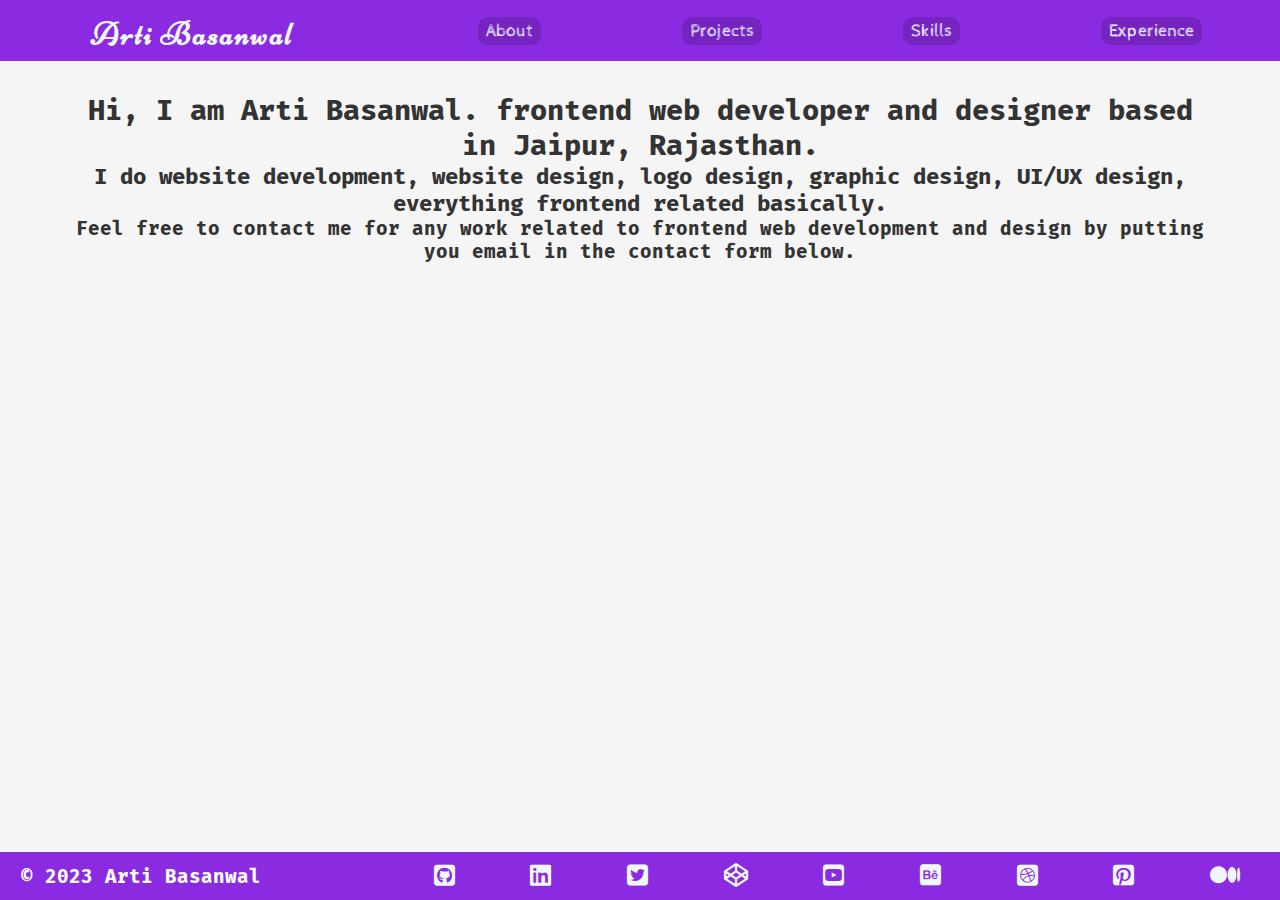
==== index.html @ 6a3e296a "did some work today" ====
<!-- create a profolio website for female frontend web developer and designer based in Jaipur Rajasthan  -->

<!DOCTYPE html>
<html lang="en">
  <head>
    <meta charset="UTF-8" />
    <meta http-equiv="X-UA-Compatible" content="IE=edge" />
    <meta name="viewport" content="width=device-width, initial-scale=1.0" />
    <link rel="stylesheet" href="style.css" />
    <link rel="preconnect" href="https://fonts.googleapis.com" />
    <link rel="preconnect" href="https://fonts.gstatic.com" crossorigin />
    <link
      href="https://fonts.googleapis.com/css2?family=Cabin+Sketch:wght@700&family=Fira+Mono&family=Niconne&family=VT323&display=swap"
      rel="stylesheet"
    />
    <link rel="stylesheet" href="https://cdnjs.cloudflare.com/ajax/libs/font-awesome/6.2.1/css/all.min.css">

    <title>Arti Basanwal</title>
  </head>
  <body>
    <header class="header">
        <h1><a id="main-name" class="name" href="index.html">Arti Basanwal</a></h1>
      <nav>
        <ul class="navbar">
          <li><a class="nav-button" href="about.html">About</a></li>
          <li><a class="nav-button" href="projects.html">Projects</a></li>
          <li><a class="nav-button" href="skills.html">Skills</a></li>
          <li><a class="nav-button" href="resume.html">Experience</a></li>
        </ul>
      </nav>
    </header>
    
    <div class="main-content">
      <h2>
        Hi, I am Arti Basanwal. 
        frontend web developer and designer based
        in Jaipur, Rajasthan.
      </h2>
        <h3>
          I do website development, website design, logo design, graphic design, UI/UX design, everything frontend related basically. 
        </h3>

        <h4>
           Feel free to contact me for any work related to frontend web development and design by putting you email in the contact form below.
        </h4>
        <!-- I have worked on many technologies
        like HTML, CSS, JavaScript, Bootstrap, React, etc. I have worked on many
        frameworks like React, Bootstrap, etc. I have worked on many libraries
        like React, Bootstrap, etc. I have worked on many tools like VS Code,
        Figma, etc. I have worked on many platforms like Github, Netlify, etc. I
        have worked on many languages like HTML, CSS, JavaScript, etc. I have
        worked on many databases like MySQL, etc. I have worked on many
        operating systems like Windows, Linux, etc. I have worked on many
        servers like Apache, etc. I have worked on many softwares like VS Code,
        Figma, etc. I have worked on many technologies like HTML, CSS,
        JavaScript, Bootstrap, React, etc. I have worked on many frameworks like
        React, Bootstrap, etc. I have worked on many libraries like React,
        Bootstrap, etc. I have worked on many tools like VS Code, Figma, etc. I
        have worked on many platforms like Github, Netlify, etc. I have worked
        on many languages like HTML, CSS, JavaScript, etc. I have worked on many
        databases like MySQL, etc. I have worked on many operating systems like
        Windows, Linux, etc. I have worked on many servers like Apache, etc. I
        have worked on many softwares like VS Code, Figma, etc. I have worked on
        many technologies like HTML, CSS, JavaScript, Bootstrap, React, etc. I
        have worked on many frameworks like React, Bootstrap, etc. I have worked
        on many libraries like React, Bootstrap, etc. I have worked on many
        tools like VS Code, Figma, etc. I have worked on many platforms like
        Github, Netlify, etc. I have worked on many languages like HTML, CSS,
        JavaScript, etc. I have worked on many databases like MySQL, -->
    </div>

    <footer class="footer">
        <!-- I think I can put contact methods here -->
      <!-- may be I can insert a api generated quote here -->
      <h4 class="copyright">© 2023 <span class="name">
        Arti Basanwal
      </span>
    </h4>
        <nav class="contact-links">
            <li>
              <a href="https://github.com/artibasanwal">
                <span
                  class="fa-brands fa-square-github"
                  aria-hidden="true"
                ></span></a
              ><span class="sr-only">GitHub</span>
            </li>
            <li>
              <a href="https://www.linkedin.com/in/artibasanwal/"
                ><span class="fa-brands fa-linkedin" aria-hidden="true"></span></a
              ><span class="sr-only">LinkedIn</span>
            </li>
            <li>
              <a href="https://twitter.com/artibasanwal"
                ><span
                  class="fa-brands fa-square-twitter"
                  aria-hidden="true"
                ></span></a
              ><span class="sr-only">Twitter</span>
            </li>
            <li>
              <a href="https://codepen.io/artibasanwal"
                ><span class="fa-brands fa-codepen" aria-hidden="true"></span></a
              ><span class="sr-only">CodePen</span>
            </li>
            
            <li>
              <a href="https://www.youtube.com/channel/UCY8K2YQZ1Z0Z9Z0Z9Z0Z9Z0"
                ><span
                  class="fa-brands fa-square-youtube"
                  aria-hidden="true"
                ></span></a
              ><span class="sr-only">YouTube</span>
            </li>
            <li>
              <a href="https://www.behance.net/artibasanwal"
                ><span
                  class="fa-brands fa-square-behance"
                  aria-hidden="true"
                ></span></a
              ><span class="sr-only">Behance</span>
            </li>
            <li>
              <a href="https://www.dribbble.com/artibasanwal"
                ><span
                  class="fa-brands fa-square-dribbble"
                  aria-hidden="true"
                ></span></a
              ><span class="sr-only">Dribbble</span>
            </li>
            <li>
              <a href="https://www.pinterest.com/artibasanwal/"
                ><span
                  class="fa-brands fa-square-pinterest"
                  aria-hidden="true"
                ></span></a
              ><span class="sr-only">Pinterest</span>
            </li>
           

            <li>
              <a href="https://www.medium.com/@artibasanwal"
                ><span
                  class="fa-brands fa-medium"
                  aria-hidden="true"
                ></span></a
              ><span class="sr-only">Medium</span>
            </li>
        </nav>
    </body>
  
        </nav>
    </footer>
  </body>
</html>
---- style.css ----
/* css reset */

*,
*::before,
*::after {
  margin: 0;
  padding: 0;
  box-sizing: border-box;
}

root {
  --primary-color: blueviolet;
  --text-color: aliceblue;
  --text-color-gray: #333;
  --mono: "Fira Mono", monospace;
  --main-name-font: "Niconne", cursive;
  --nav-font: "Cabin Sketch", cursive;
}

/* header */

.header {
  background: blueviolet;
  color: white;
  display: grid;
  align-items: center;
  grid-template-columns: 30% 1fr;
  width: 100vw;
  text-align: center;
}

header nav {
  padding: 1rem;
}

.navbar {
  background: blueviolet;
  color: aliceblue;
  width: 100%;
  font-size: 1.4rem;
  height: 100%;
  display: flex;
  justify-content: space-around;
  align-items: center;
  flex-flow: row wrap;
  padding-left: 1rem;
  gap: 1rem;
  list-style: none;
  font-family: "Cabin Sketch", cursive;
  text-emphasis: none;
  text-decoration: none;
}

header a {
  text-decoration: none;
  color: white;
}

.footer {
  background: blueviolet;
  color: white;
  width: 100vw;
  padding: 10px;
  display: grid;
  align-items: center;
  grid-template-columns: 30% 1fr;
  justify-content: center;
}

.copyright {
  text-align: left;
  padding: 0 0.7rem;
  font-size: 1.2rem;
}

header #main-name {
  font-family: "Niconne", cursive;
  font-size: 2rem;
  letter-spacing: 2px;
  font-weight: 700;
  color: aliceblue;
}

header h1 {
  padding: 0 0.7rem;
}


.contact-links {
  display: flex;
  justify-content: space-around;
  align-items: center;
  flex-flow: row wrap;
  padding-left: 1rem;
  gap: 1rem;
  list-style: none;
  text-emphasis: none;
  text-decoration: none;
}
.contact-links a {
  text-decoration: none;
  background-color: blueviolet;
  color: aliceblue;
  padding: 0.5rem;
  font-size: 1.5rem;
}

.nav-button {

  -webkit-box-sizing: border-box; /* Safari/Chrome, other WebKit */
  -moz-box-sizing: border-box;    /* Firefox, other Gecko */
  box-sizing: border-box;         /* Opera/IE 8+ */
  text-decoration: none;
  display: inline-block;
  background-color: rgba(0,0,0, 15%);
  color: aliceblue;
  padding: 4px 8px;
  font-size: 1.1rem;
  border-radius: 10px;
}

.nav-button:hover {
 
  box-sizing: border-box;
  background-color:  rgba(0,0,0, 30%);;
  outline: #cfc6c6 1px solid;
}

body{
  background-color: #f5f5f5;
  font-family: "Fira Mono", monospace;
  font-size: 1.2rem;
  color: #333;
  display: grid;
  grid-template-rows: min-content 1fr min-content;
  text-align: center;
  min-height: 100vh;
}

.main-content{
  padding: 2rem 4rem;
}
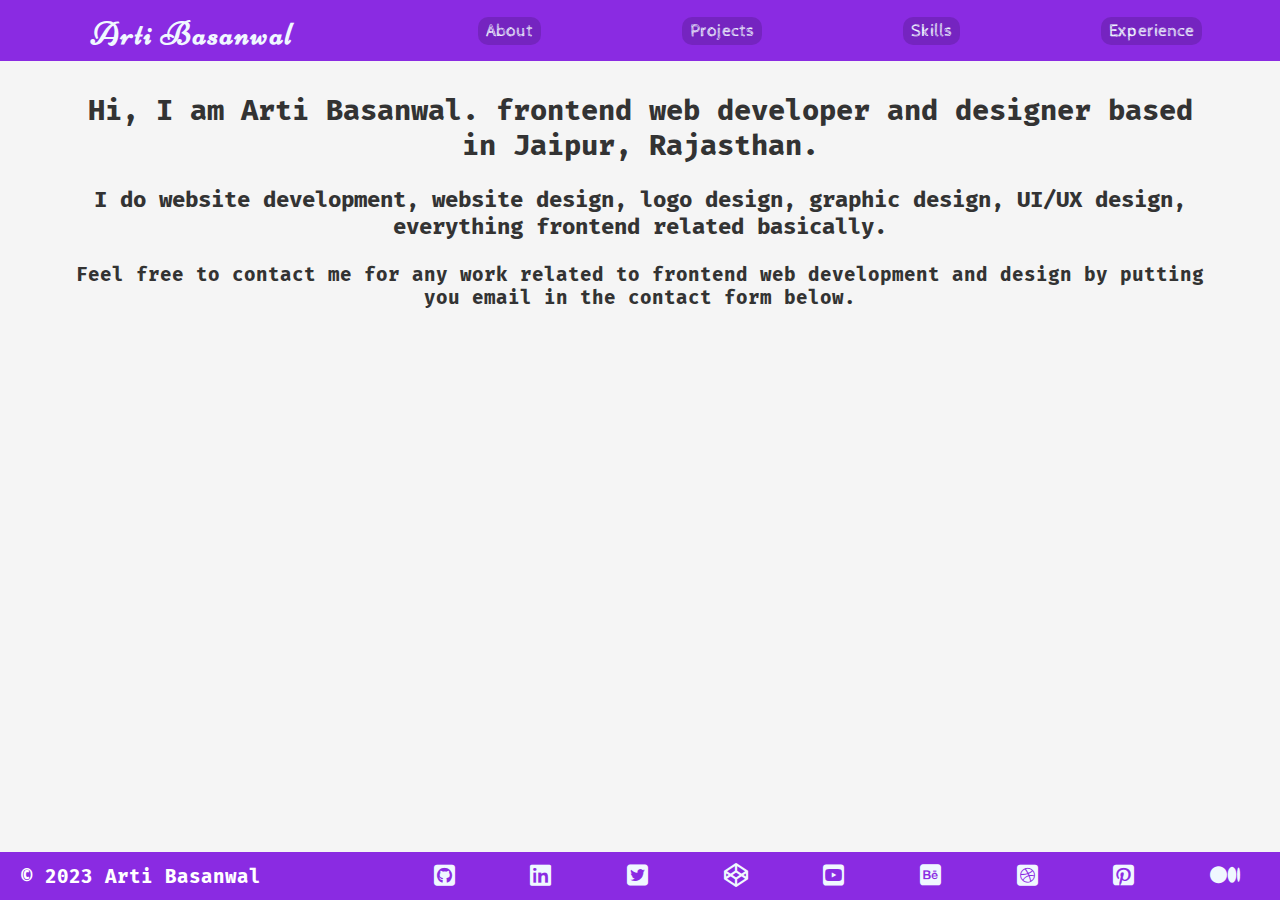
==== commit c2fa18cf: "trying to add a contact form" ====
--- a/index.html
+++ b/index.html
@@ -36,13 +36,16 @@
         frontend web developer and designer based
         in Jaipur, Rajasthan.
       </h2>
+      <br>
         <h3>
           I do website development, website design, logo design, graphic design, UI/UX design, everything frontend related basically. 
         </h3>
-
+        <br>
         <h4>
            Feel free to contact me for any work related to frontend web development and design by putting you email in the contact form below.
         </h4>
+      
+      
         <!-- I have worked on many technologies
         like HTML, CSS, JavaScript, Bootstrap, React, etc. I have worked on many
         frameworks like React, Bootstrap, etc. I have worked on many libraries
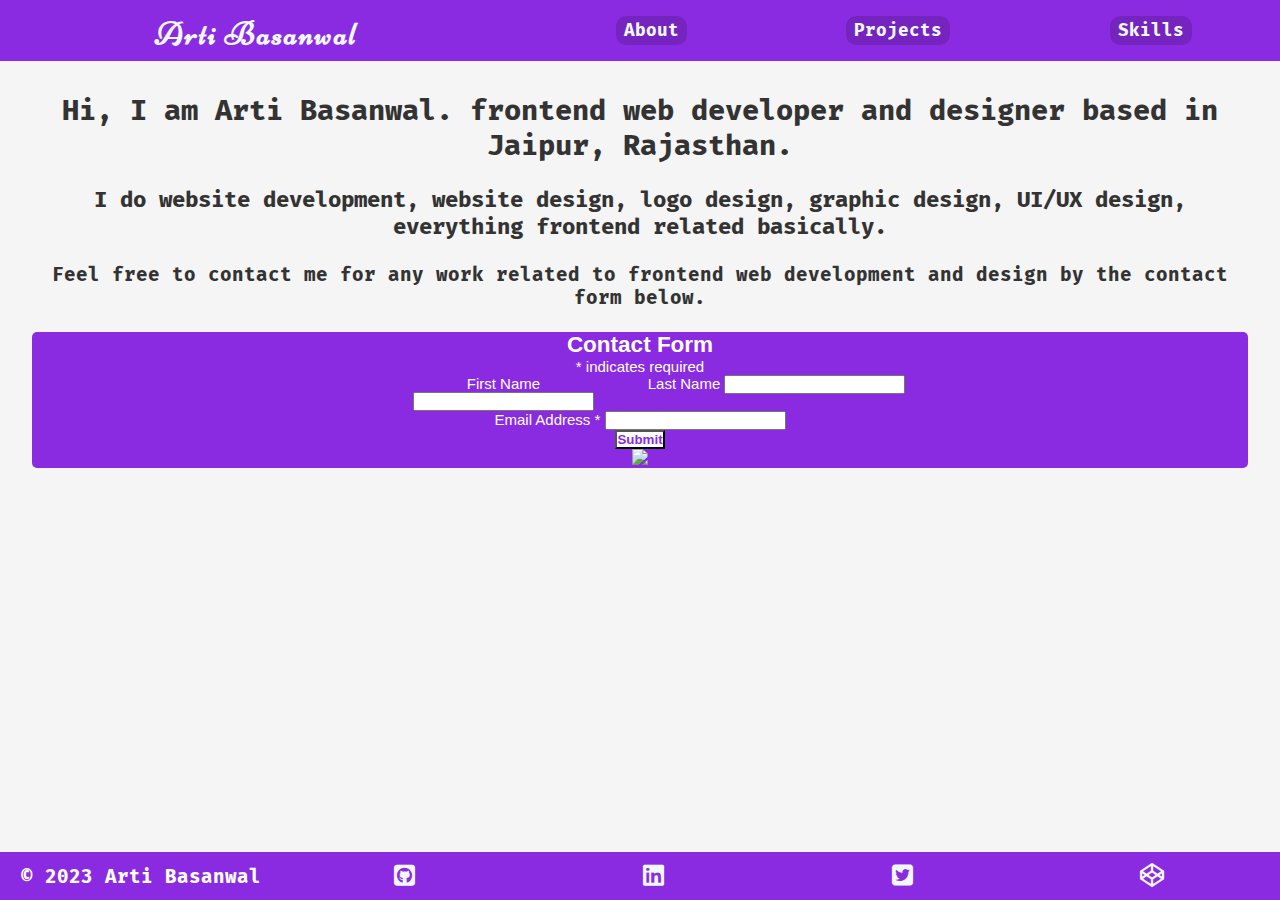
==== commit d0644b10: "for now done with the frontpage" ====
--- a/index.html
+++ b/index.html
@@ -13,146 +13,225 @@
       href="https://fonts.googleapis.com/css2?family=Cabin+Sketch:wght@700&family=Fira+Mono&family=Niconne&family=VT323&display=swap"
       rel="stylesheet"
     />
-    <link rel="stylesheet" href="https://cdnjs.cloudflare.com/ajax/libs/font-awesome/6.2.1/css/all.min.css">
+    <link
+      rel="stylesheet"
+      href="https://cdnjs.cloudflare.com/ajax/libs/font-awesome/6.2.1/css/all.min.css"
+    />
 
     <title>Arti Basanwal</title>
   </head>
   <body>
     <header class="header">
-        <h1><a id="main-name" class="name" href="index.html">Arti Basanwal</a></h1>
+      <h1>
+        <a id="main-name" class="name" href="index.html">Arti Basanwal</a>
+      </h1>
       <nav>
         <ul class="navbar">
           <li><a class="nav-button" href="about.html">About</a></li>
           <li><a class="nav-button" href="projects.html">Projects</a></li>
           <li><a class="nav-button" href="skills.html">Skills</a></li>
-          <li><a class="nav-button" href="resume.html">Experience</a></li>
         </ul>
       </nav>
     </header>
-    
+
     <div class="main-content">
       <h2>
-        Hi, I am Arti Basanwal. 
-        frontend web developer and designer based
-        in Jaipur, Rajasthan.
+        Hi, I am Arti Basanwal. frontend web developer and designer based in
+        Jaipur, Rajasthan.
       </h2>
-      <br>
-        <h3>
-          I do website development, website design, logo design, graphic design, UI/UX design, everything frontend related basically. 
-        </h3>
-        <br>
-        <h4>
-           Feel free to contact me for any work related to frontend web development and design by putting you email in the contact form below.
-        </h4>
-      
-      
-        <!-- I have worked on many technologies
-        like HTML, CSS, JavaScript, Bootstrap, React, etc. I have worked on many
-        frameworks like React, Bootstrap, etc. I have worked on many libraries
-        like React, Bootstrap, etc. I have worked on many tools like VS Code,
-        Figma, etc. I have worked on many platforms like Github, Netlify, etc. I
-        have worked on many languages like HTML, CSS, JavaScript, etc. I have
-        worked on many databases like MySQL, etc. I have worked on many
-        operating systems like Windows, Linux, etc. I have worked on many
-        servers like Apache, etc. I have worked on many softwares like VS Code,
-        Figma, etc. I have worked on many technologies like HTML, CSS,
-        JavaScript, Bootstrap, React, etc. I have worked on many frameworks like
-        React, Bootstrap, etc. I have worked on many libraries like React,
-        Bootstrap, etc. I have worked on many tools like VS Code, Figma, etc. I
-        have worked on many platforms like Github, Netlify, etc. I have worked
-        on many languages like HTML, CSS, JavaScript, etc. I have worked on many
-        databases like MySQL, etc. I have worked on many operating systems like
-        Windows, Linux, etc. I have worked on many servers like Apache, etc. I
-        have worked on many softwares like VS Code, Figma, etc. I have worked on
-        many technologies like HTML, CSS, JavaScript, Bootstrap, React, etc. I
-        have worked on many frameworks like React, Bootstrap, etc. I have worked
-        on many libraries like React, Bootstrap, etc. I have worked on many
-        tools like VS Code, Figma, etc. I have worked on many platforms like
-        Github, Netlify, etc. I have worked on many languages like HTML, CSS,
-        JavaScript, etc. I have worked on many databases like MySQL, -->
+      <br />
+      <h3>
+        I do website development, website design, logo design, graphic design,
+        UI/UX design, everything frontend related basically.
+      </h3>
+      <br />
+      <h4>
+        Feel free to contact me for any work related to frontend web development
+        and design by the contact form below.
+      </h4>
+      <br />
+      <!-- Begin Mailchimp Signup Form -->
+      <link
+        href="//cdn-images.mailchimp.com/embedcode/classic-071822.css"
+        rel="stylesheet"
+        type="text/css"
+      />
+      <style type="text/css">
+        #mc_embed_signup {
+          background: blueviolet;
+          margin: 0 auto;
+          clear: left;
+          font: 15px Helvetica, Arial, sans-serif;
+          width: 100%;
+          border-radius: 5px;
+          color: white;
+        }
+        #fullName {
+          display: flex;
+          flex-flow: row;
+          gap: 1em;
+        }
+        .mc-field-group {
+          width: 100%;
+          margin: 0 auto;
+        }
+        #mc_embed_signup .button {
+          background-color: white;
+          color: blueviolet;
+          font-weight: 700;
+        }
+
+        #mc_embed_signup .button:hover {
+          color: white;
+          background-color: forestgreen;
+          font-weight: 700;
+        }
+
+        /* Add your own Mailchimp form style overrides in your site stylesheet or in this style block.
+	   We recommend moving this block and the preceding CSS link to the HEAD of your HTML file. */
+      </style>
+
+      <div id="mc_embed_signup">
+        <form
+          action="https://gmail.us21.list-manage.com/subscribe/post?u=d0aa7db6124a475229a934195&amp;id=4167771ef4&amp;f_id=008e94e1f0"
+          method="post"
+          id="mc-embedded-subscribe-form"
+          name="mc-embedded-subscribe-form"
+          class="validate"
+          target="_self"
+        >
+          <div id="mc_embed_signup_scroll">
+            <h2>Contact Form</h2>
+            <div class="indicates-required">
+              <span class="asterisk">*</span> indicates required
+            </div>
+            <div id="fullName">
+              <div class="mc-field-group">
+                <label for="mce-FNAME">First Name </label>
+                <input
+                  type="text"
+                  value=""
+                  name="FNAME"
+                  class=""
+                  id="mce-FNAME"
+                />
+                <span id="mce-FNAME-HELPERTEXT" class="helper_text"></span>
+              </div>
+              <div class="mc-field-group">
+                <label for="mce-LNAME">Last Name </label>
+                <input
+                  type="text"
+                  value=""
+                  name="LNAME"
+                  class=""
+                  id="mce-LNAME"
+                />
+                <span id="mce-LNAME-HELPERTEXT" class="helper_text"></span>
+              </div>
+            </div>
+
+            <div class="mc-field-group">
+              <label for="mce-EMAIL"
+                >Email Address <span class="asterisk">*</span>
+              </label>
+              <input
+                type="email"
+                value=""
+                name="EMAIL"
+                class="required email"
+                id="mce-EMAIL"
+                required
+              />
+              <span id="mce-EMAIL-HELPERTEXT" class="helper_text"></span>
+            </div>
+            <div id="mce-responses" class="clear foot">
+              <div
+                class="response"
+                id="mce-error-response"
+                style="display: none"
+              ></div>
+              <div
+                class="response"
+                id="mce-success-response"
+                style="display: none"
+              ></div>
+            </div>
+            <!-- real people should not fill this in and expect good things - do not remove this or risk form bot signups-->
+            <div style="position: absolute; left: -5000px" aria-hidden="true">
+              <input
+                type="text"
+                name="b_d0aa7db6124a475229a934195_4167771ef4"
+                tabindex="-1"
+                value=""
+              />
+            </div>
+            <div class="optionalParent">
+              <div class="clear foot">
+                <input
+                  type="submit"
+                  value="Submit"
+                  name="submit"
+                  id="mc-embedded-subscribe"
+                  class="button"
+                />
+                <p class="brandingLogo">
+                  <a
+                    href="http://eepurl.com/inwkZE"
+                    title="Mailchimp - email marketing made easy and fun"
+                    ><img
+                      src="https://eep.io/mc-cdn-images/template_images/branding_logo_text_dark_dtp.svg"
+                  /></a>
+                </p>
+              </div>
+            </div>
+          </div>
+        </form>
+      </div>
+
+      <!--End mc_embed_signup-->
     </div>
 
     <footer class="footer">
-        <!-- I think I can put contact methods here -->
-      <!-- may be I can insert a api generated quote here -->
-      <h4 class="copyright">© 2023 <span class="name">
-        Arti Basanwal
-      </span>
-    </h4>
-        <nav class="contact-links">
-            <li>
-              <a href="https://github.com/artibasanwal">
-                <span
-                  class="fa-brands fa-square-github"
-                  aria-hidden="true"
-                ></span></a
-              ><span class="sr-only">GitHub</span>
-            </li>
-            <li>
-              <a href="https://www.linkedin.com/in/artibasanwal/"
-                ><span class="fa-brands fa-linkedin" aria-hidden="true"></span></a
-              ><span class="sr-only">LinkedIn</span>
-            </li>
-            <li>
-              <a href="https://twitter.com/artibasanwal"
-                ><span
-                  class="fa-brands fa-square-twitter"
-                  aria-hidden="true"
-                ></span></a
-              ><span class="sr-only">Twitter</span>
-            </li>
-            <li>
-              <a href="https://codepen.io/artibasanwal"
-                ><span class="fa-brands fa-codepen" aria-hidden="true"></span></a
-              ><span class="sr-only">CodePen</span>
-            </li>
-            
-            <li>
-              <a href="https://www.youtube.com/channel/UCY8K2YQZ1Z0Z9Z0Z9Z0Z9Z0"
-                ><span
-                  class="fa-brands fa-square-youtube"
-                  aria-hidden="true"
-                ></span></a
-              ><span class="sr-only">YouTube</span>
-            </li>
-            <li>
-              <a href="https://www.behance.net/artibasanwal"
-                ><span
-                  class="fa-brands fa-square-behance"
-                  aria-hidden="true"
-                ></span></a
-              ><span class="sr-only">Behance</span>
-            </li>
-            <li>
-              <a href="https://www.dribbble.com/artibasanwal"
-                ><span
-                  class="fa-brands fa-square-dribbble"
-                  aria-hidden="true"
-                ></span></a
-              ><span class="sr-only">Dribbble</span>
-            </li>
-            <li>
-              <a href="https://www.pinterest.com/artibasanwal/"
-                ><span
-                  class="fa-brands fa-square-pinterest"
-                  aria-hidden="true"
-                ></span></a
-              ><span class="sr-only">Pinterest</span>
-            </li>
-           
-
-            <li>
+      <h4 class="copyright">
+        © 2023 <span class="name"> Arti Basanwal </span>
+      </h4>
+      <nav class="contact-links">
+        <li>
+          <a href="https://github.com/artibasanwal">
+            <span
+              class="fa-brands fa-square-github"
+              aria-hidden="true"
+            ></span></a
+          ><span class="sr-only">GitHub</span>
+        </li>
+        <li>
+          <a href="https://www.linkedin.com/in/artibasanwal/"
+            ><span class="fa-brands fa-linkedin" aria-hidden="true"></span></a
+          ><span class="sr-only">LinkedIn</span>
+        </li>
+        <li>
+          <a href="https://twitter.com/artibasanwal"
+            ><span
+              class="fa-brands fa-square-twitter"
+              aria-hidden="true"
+            ></span></a
+          ><span class="sr-only">Twitter</span>
+        </li>
+        <li>
+          <a href="https://codepen.io/artibasanwal"
+            ><span class="fa-brands fa-codepen" aria-hidden="true"></span></a
+          ><span class="sr-only">CodePen</span>
+        </li>
+
+        <!-- <li>
               <a href="https://www.medium.com/@artibasanwal"
                 ><span
                   class="fa-brands fa-medium"
                   aria-hidden="true"
                 ></span></a
               ><span class="sr-only">Medium</span>
-            </li>
-        </nav>
-    </body>
-  
-        </nav>
+            </li> -->
+      </nav>
     </footer>
   </body>
 </html>
--- a/style.css
+++ b/style.css
@@ -24,7 +24,7 @@
   color: white;
   display: grid;
   align-items: center;
-  grid-template-columns: 30% 1fr;
+  grid-template-columns: 40% 1fr;
   width: 100vw;
   text-align: center;
 }
@@ -37,7 +37,7 @@
   background: blueviolet;
   color: aliceblue;
   width: 100%;
-  font-size: 1.4rem;
+  font-size: 1rem;
   height: 100%;
   display: flex;
   justify-content: space-around;
@@ -46,9 +46,7 @@
   padding-left: 1rem;
   gap: 1rem;
   list-style: none;
-  font-family: "Cabin Sketch", cursive;
-  text-emphasis: none;
-  text-decoration: none;
+  font-weight: 600;
 }
 
 header a {
@@ -63,7 +61,7 @@
   padding: 10px;
   display: grid;
   align-items: center;
-  grid-template-columns: 30% 1fr;
+  grid-template-columns: max-content 1fr;
   justify-content: center;
 }
 
@@ -85,7 +83,6 @@
   padding: 0 0.7rem;
 }
 
-
 .contact-links {
   display: flex;
   justify-content: space-around;
@@ -106,13 +103,12 @@
 }
 
 .nav-button {
-
   -webkit-box-sizing: border-box; /* Safari/Chrome, other WebKit */
-  -moz-box-sizing: border-box;    /* Firefox, other Gecko */
-  box-sizing: border-box;         /* Opera/IE 8+ */
+  -moz-box-sizing: border-box; /* Firefox, other Gecko */
+  box-sizing: border-box; /* Opera/IE 8+ */
   text-decoration: none;
   display: inline-block;
-  background-color: rgba(0,0,0, 15%);
+  background-color: rgba(0, 0, 0, 15%);
   color: aliceblue;
   padding: 4px 8px;
   font-size: 1.1rem;
@@ -120,13 +116,12 @@
 }
 
 .nav-button:hover {
- 
   box-sizing: border-box;
-  background-color:  rgba(0,0,0, 30%);;
+  background-color: rgba(0, 0, 0, 30%);
   outline: #cfc6c6 1px solid;
 }
 
-body{
+body {
   background-color: #f5f5f5;
   font-family: "Fira Mono", monospace;
   font-size: 1.2rem;
@@ -137,6 +132,45 @@
   min-height: 100vh;
 }
 
-.main-content{
-  padding: 2rem 4rem;
-}+.main-content {
+  padding: 2rem 2rem;
+}
+
+#mc_embed_signup {
+  display: flex;
+  align-items: center;
+  justify-content: center;
+}
+
+/* mobile media query  */
+
+@media screen and (max-width: 600px) {
+  .header {
+    background: blueviolet;
+    color: white;
+    display: grid;
+    align-items: center;
+    grid-template-columns: 1fr;
+    grid-template-rows: max-content 1fr;
+    grid-auto-flow: column;
+    width: 100vw;
+    text-align: center;
+  }
+  .footer {
+    background: blueviolet;
+    color: white;
+    width: 100vw;
+    padding: 10px;
+    display: grid;
+    align-items: center;
+    grid-template-columns: 1fr;
+    grid-template-rows: max-content 1fr;
+    grid-auto-flow: column;
+    gap: 1rem;
+    justify-content: center;
+  }
+  .copyright {
+    text-align: center;
+  }
+  
+}
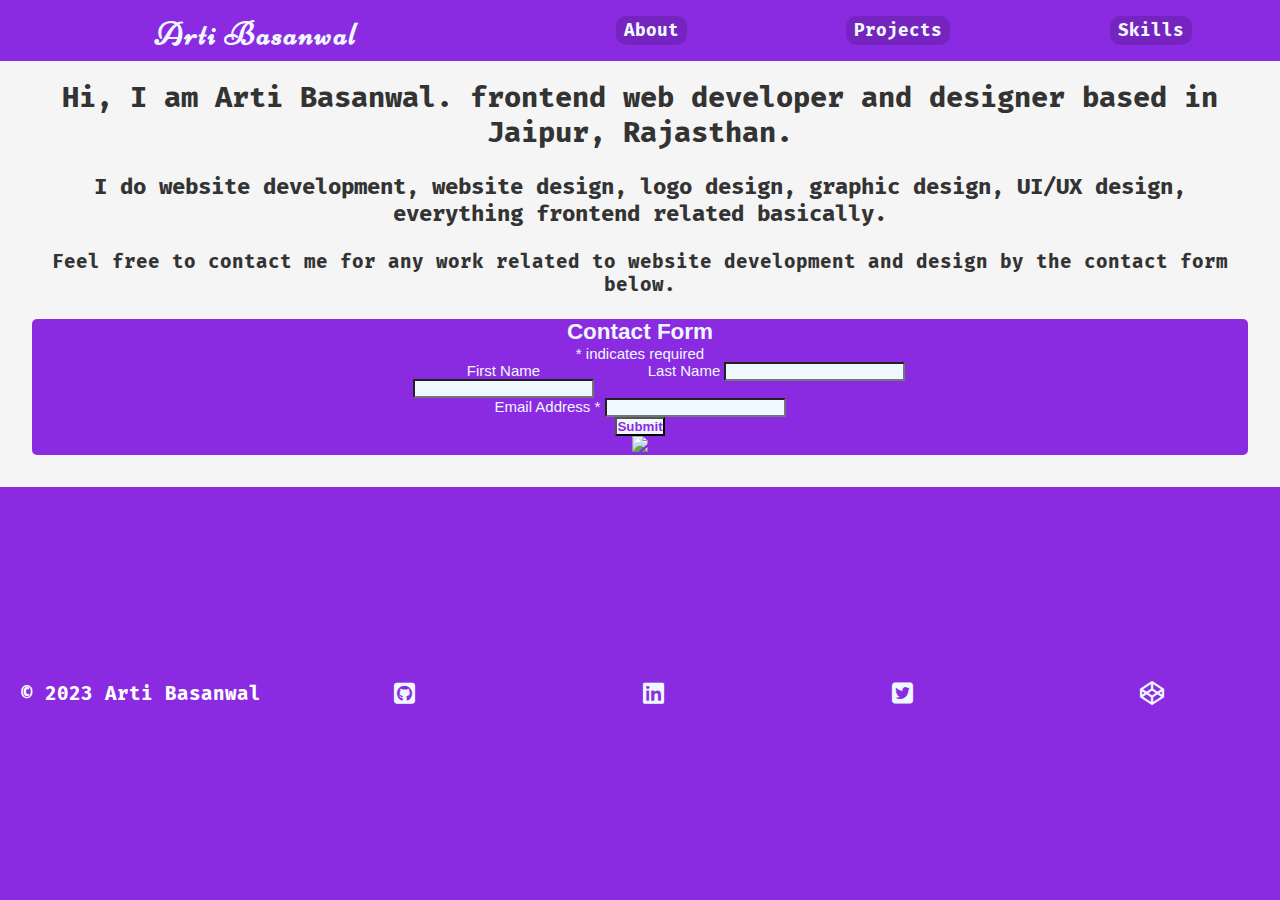
==== commit 7b35a5ad: "make some minor changes" ====
--- a/index.html
+++ b/index.html
@@ -1,5 +1,3 @@
-<!-- create a profolio website for female frontend web developer and designer based in Jaipur Rajasthan  -->
-
 <!DOCTYPE html>
 <html lang="en">
   <head>
@@ -46,7 +44,7 @@
       </h3>
       <br />
       <h4>
-        Feel free to contact me for any work related to frontend web development
+        Feel free to contact me for any work related to website development
         and design by the contact form below.
       </h4>
       <br />
@@ -64,7 +62,7 @@
           font: 15px Helvetica, Arial, sans-serif;
           width: 100%;
           border-radius: 5px;
-          color: white;
+          color: aliceblue;
         }
         #fullName {
           display: flex;
@@ -76,13 +74,13 @@
           margin: 0 auto;
         }
         #mc_embed_signup .button {
-          background-color: white;
+          background-color: aliceblue;
           color: blueviolet;
           font-weight: 700;
         }
 
         #mc_embed_signup .button:hover {
-          color: white;
+          color: aliceblue;
           background-color: forestgreen;
           font-weight: 700;
         }
--- a/style.css
+++ b/style.css
@@ -25,7 +25,8 @@
   display: grid;
   align-items: center;
   grid-template-columns: 40% 1fr;
-  width: 100vw;
+  position: fixed;
+  width: 100%;
   text-align: center;
 }
 
@@ -57,9 +58,10 @@
 .footer {
   background: blueviolet;
   color: white;
-  width: 100vw;
+  width: 100%;
+  display: grid;
   padding: 10px;
-  display: grid;
+
   align-items: center;
   grid-template-columns: max-content 1fr;
   justify-content: center;
@@ -134,6 +136,7 @@
 
 .main-content {
   padding: 2rem 2rem;
+  padding-top: 5rem;
 }
 
 #mc_embed_signup {
@@ -153,13 +156,13 @@
     grid-template-columns: 1fr;
     grid-template-rows: max-content 1fr;
     grid-auto-flow: column;
-    width: 100vw;
+    width: 100%;
     text-align: center;
   }
   .footer {
     background: blueviolet;
     color: white;
-    width: 100vw;
+    width: 100%;
     padding: 10px;
     display: grid;
     align-items: center;
@@ -172,5 +175,11 @@
   .copyright {
     text-align: center;
   }
-  
+  .main-content{
+  padding-top: 8rem;
+  }
 }
+
+input{
+  background-color: aliceblue;
+}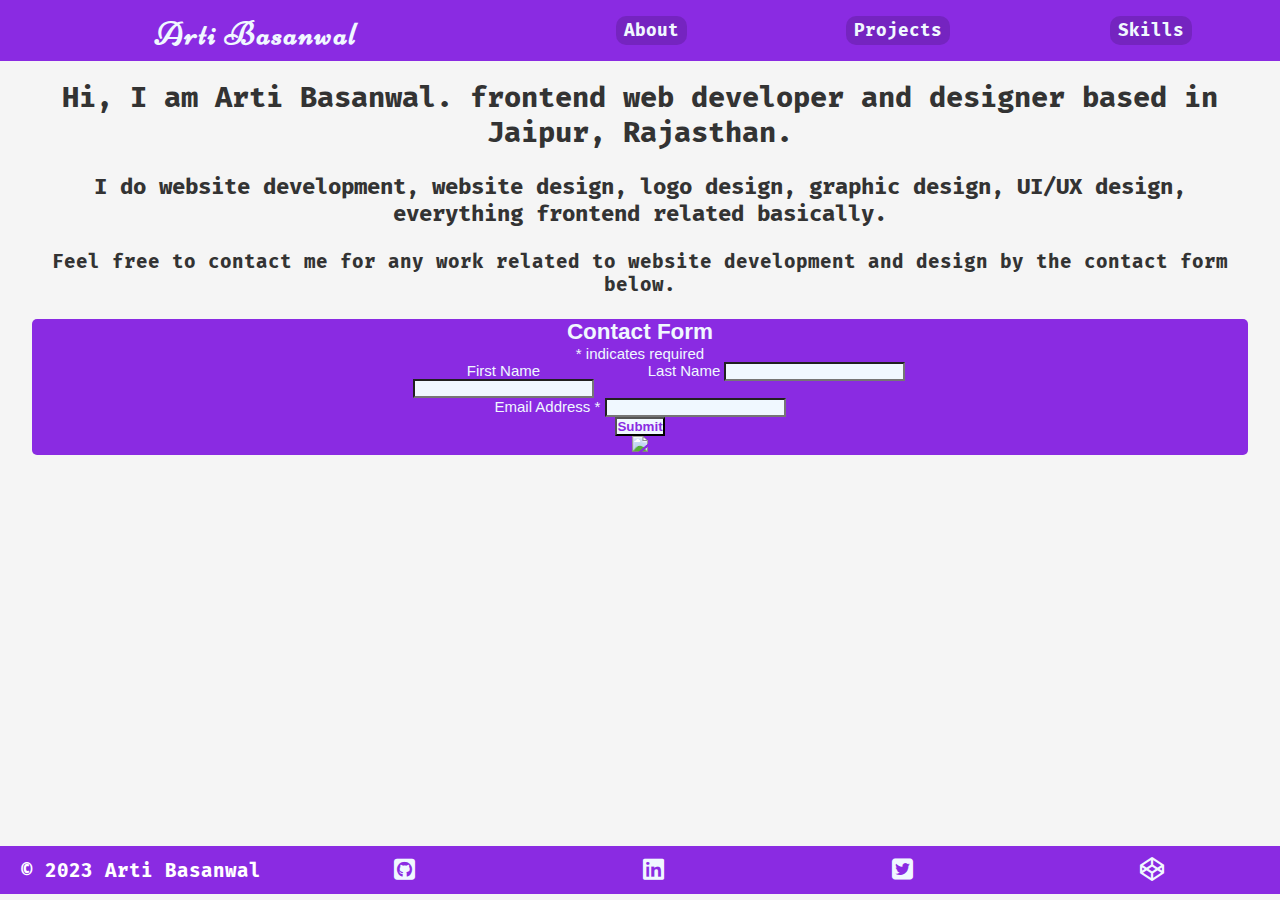
==== commit 754414ec: "Update index.html" ====
--- a/index.html
+++ b/index.html
@@ -25,9 +25,9 @@
       </h1>
       <nav>
         <ul class="navbar">
-          <li><a class="nav-button" href="about.html">About</a></li>
-          <li><a class="nav-button" href="projects.html">Projects</a></li>
-          <li><a class="nav-button" href="skills.html">Skills</a></li>
+          <li><a class="nav-button" href="./about.html">About</a></li>
+          <li><a class="nav-button" href="./projects.html">Projects</a></li>
+          <li><a class="nav-button" href="./skills.html">Skills</a></li>
         </ul>
       </nav>
     </header>
@@ -44,13 +44,13 @@
       </h3>
       <br />
       <h4>
-        Feel free to contact me for any work related to website development
-        and design by the contact form below.
+        Feel free to contact me for any work related to website development and
+        design by the contact form below.
       </h4>
       <br />
       <!-- Begin Mailchimp Signup Form -->
       <link
-        href="//cdn-images.mailchimp.com/embedcode/classic-071822.css"
+        href="https://cdn-images.mailchimp.com/embedcode/classic-071822.css"
         rel="stylesheet"
         type="text/css"
       />
@@ -78,12 +78,19 @@
           color: blueviolet;
           font-weight: 700;
         }
+        #mc_embed_signup .helper_text {
+        display: none;
+        }
 
         #mc_embed_signup .button:hover {
           color: aliceblue;
           background-color: forestgreen;
           font-weight: 700;
         }
+        #mc_embed_signup .mc-field-group{
+          width: 100%;
+        }
+       
 
         /* Add your own Mailchimp form style overrides in your site stylesheet or in this style block.
 	   We recommend moving this block and the preceding CSS link to the HEAD of your HTML file. */
@@ -177,7 +184,7 @@
                     href="http://eepurl.com/inwkZE"
                     title="Mailchimp - email marketing made easy and fun"
                     ><img
-                      src="https://eep.io/mc-cdn-images/template_images/branding_logo_text_dark_dtp.svg"
+                      src="https://eep.io/mc-cdn-images/template_images/branding_logo_text_dark_dtp.svg" style="width: 150px;"
                   /></a>
                 </p>
               </div>
--- a/style.css
+++ b/style.css
@@ -25,6 +25,7 @@
   display: grid;
   align-items: center;
   grid-template-columns: 40% 1fr;
+  height: fit-content;
   position: fixed;
   width: 100%;
   text-align: center;
@@ -57,6 +58,7 @@
 
 .footer {
   background: blueviolet;
+  height: fit-content;
   color: white;
   width: 100%;
   display: grid;
@@ -129,7 +131,7 @@
   font-size: 1.2rem;
   color: #333;
   display: grid;
-  grid-template-rows: min-content 1fr min-content;
+  grid-template-rows: min-content auto min-content;
   text-align: center;
   min-height: 100vh;
 }
@@ -137,6 +139,7 @@
 .main-content {
   padding: 2rem 2rem;
   padding-top: 5rem;
+  min-height: 94vh;
 }
 
 #mc_embed_signup {
@@ -150,6 +153,7 @@
 @media screen and (max-width: 600px) {
   .header {
     background: blueviolet;
+    height: fit-content;
     color: white;
     display: grid;
     align-items: center;
@@ -162,6 +166,7 @@
   .footer {
     background: blueviolet;
     color: white;
+    height: fit-content;
     width: 100%;
     padding: 10px;
     display: grid;
@@ -175,11 +180,11 @@
   .copyright {
     text-align: center;
   }
-  .main-content{
-  padding-top: 8rem;
+  .main-content {
+    padding-top: 8rem;
   }
 }
 
-input{
+input {
   background-color: aliceblue;
-}+}
